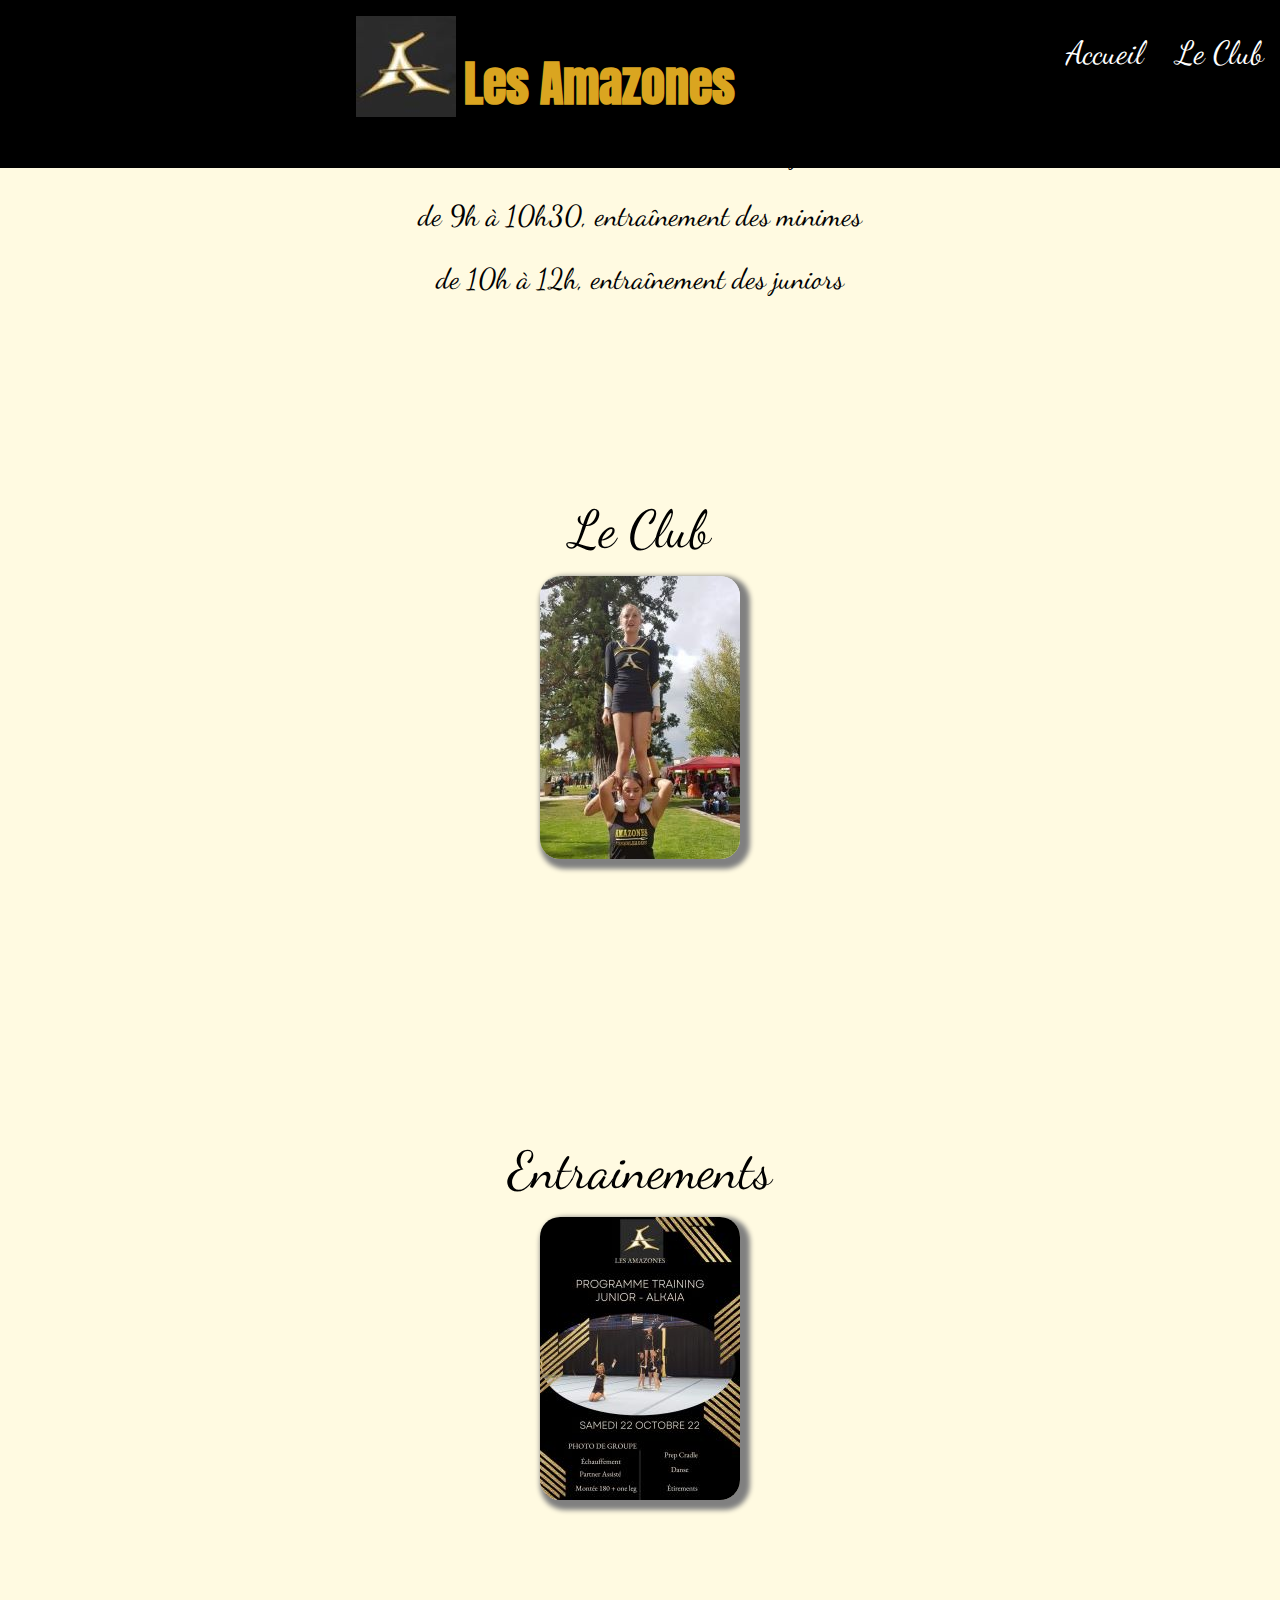
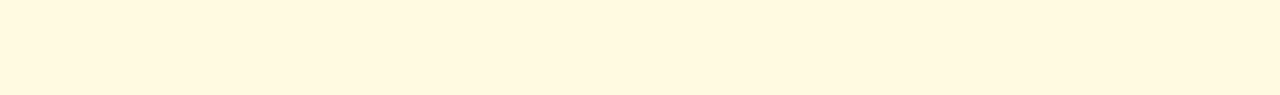
==== Entrainements.html @ c37ea592 "amélioration CSS de l'accueil. Création des pages html leclub et lesentrainemeny, dévbut de création" ====
<!DOCTYPE html>
<html lang="fr">
<head>
    <meta charset="UTF-8">
    <meta http-equiv="X-UA-Compatible" content="IE=edge">
    <meta name="viewport" content="width=device-width, initial-scale=1.0">
        <title>Les Amazones</title>

    <link rel="stylesheet" href="https://cdnjs.cloudflare.com/ajax/libs/font-awesome/4.7.0/css/font-awesome.css">
    <link rel="stylesheet" href="StyleCSS2.css">
</head>
<body>
    <header>
        <nav>
            <ul>
                <id="logo"><a href="#">
                    <img src="media/Logo.jpg" alt="">
                </a>
                <h1 id="Titre">Les Amazones</h1>
                <li><a href="LeClub.html">Le Club</a></li>
                <li><a href="LesAmazonesAccueil.html">Accueil</a></li>
            </ul>
        </nav>
        <section id="presentation">
            <div id="texteIntro">
                <h3>Les Entraînements sont le samedi matin</h3>
                <p>de 9h à 10h, entraînement de Baby Pom</p>
                <p>de 9h à 10h30, entraînement des minimes</p>
                <p>de 10h à 12h, entraînement des juniors</p>
                
                </div>
                <div id="LesAmazones">
                    <div class="imagesLesAmazones">
                        <h4>Le Club</h4>
                        <a href="LeClub.html"><img src="media/Les Amazones 5.jpg" alt="Logo"></a>
                    </div>
                    <div class="imagesLesAmazones">
                        <h4>Entrainements</h4>
                        <a href="Entrainements.html"><img src="media/Entrainement du 22 octobre.jpg" alt="Entrainements"></a>
                    </div>
                     
                </div>
        </section>
---- StyleCSS2.css ----
@import url('https://fonts.googleapis.com/css2?family=Anton&family=Chelsea+Market&family=Dancing+Script:wght@500&family=Freehand&family=Licorice&family=Moon+Dance&family=Qwitcher+Grypen:wght@700&display=swap');
@media screen and (max-width: 700px) and (orientation: portrait) {
  }


html {
    scroll-behavior: smooth;
}

body {
    font-family: 'Dancing Script', cursive;
    text-align: center;
    padding: 0;
    margin: 0;
}
li {
    list-style-type: none;
}
h1 {
    font-family: 'Anton', sans-serif;
    text-align: center;
    padding-top: 0;
    font-size: 3em;
    }
h2 {
    text-align: center;
    padding-top: 30px;
    font-size: 2em;
    font-family: 'Dancing Script', cursive;
}
a {
    text-decoration: none;
    color: white;
    font-family: 'Dancing Script', cursive;
    font-size:xx-large;
}
/* *******************NAVBAR*********************** */
    nav {
    overflow: hidden;
    background-color: black;
    position: fixed;
    width: 100%;
}

#Titre
    {color: #DAA520;
    text-align: center;
    display: inline-block;
    vertical-align: top;
   
    }
header {
    background-color: #DAA520;
    }
header li {
    float: right;
    font-size: 1.2em;
    display: inline-block;
    vertical-align: top;
}
header li a {
    text-decoration: none;
    display: block;
    padding: 18px 16px;
}
#logo {
    background-image: url(media/Logo.jpg);
    background-repeat: no-repeat 50% 50%;
    background-position: left bottom;
    padding-top: 10px;
    
    padding: 1px 1px 1px 1px;
    display: inline-block;
    vertical-align: top;
       }

/* **************Presentation*********** */
#presentation {
    background-color: #FFFAE1;
    padding: 1em;
    font-family: 'Dancing Script', cursive;
    font-size: 180%;
}
#texteIntro {
    padding: 0px 0%;  
}
#LesAmazones {
    display: flex;
    flex-wrap: wrap;
    justify-content:center;
    padding: 30px 10%;
        }

.imagesLesAmazones {
    margin: 10vw;
}
.imagesLesAmazones h4 {
    font-family: 'Dancing Script', cursive; 
    text-align: center;
    font-size: 1.8em;
    margin: 15px;
    font-weight: 300;
}
.imagesLesAmazones img {
    border-radius: 20px;
    box-shadow: 5px 5px 5px 5px gray ;
}
.imagesLesAmazones img:hover {
    opacity: 0.5;
    transform: scale(1.05);
    transition: 0.8s ease-in-out;
}
/* ********************* FOOTER ***************** */
footer {
    background-color: #524a3a;
    color: white;
    padding: 20px 0 10px 0;
    text-align: center;
}
footer h2 {
    text-align: center;
}
form {
    margin: 0 auto;
    max-width: 900px;
}
input, textarea, button {
    border: none;
    width: 55%;
    padding: 15px 10px;
    margin: 1px 0;
    font-size: 1.2em;
    font-family: 'Advent Pro', sans-serif ;
    border-radius: 8px;
}
textarea {
    height: 120px;
}
button {
    font-size: 1.5em;
    background-color: #FFFAE1;
}
button:hover {
    background-color: #DAA520;
    color: #FFFAE1;
    cursor: pointer;
    transition: 0.3s ease-in-out;
}
#deuxiemeTrait {
    height: 1px;
    width: 75%;
    background-color: #FFFAE1;
    margin: 60px auto;
}
#copyrightEtIcons {
    display: flex;
    margin-bottom: 20px;
    padding: 0 10%;
}
#copyright {
    width: 50%;
    text-align: left;
    color: #FFFAE1;
}
#icons {
    width: 50%;
    text-align:justify;


}
#icons a {
    display: inline-block;
    padding: 0 15px;
    font-size: 1.3em;
    color: #FFFAE1;
   
}
#icons a:hover {
    transform: scale(1.5);
    transition: 0.1s;
}
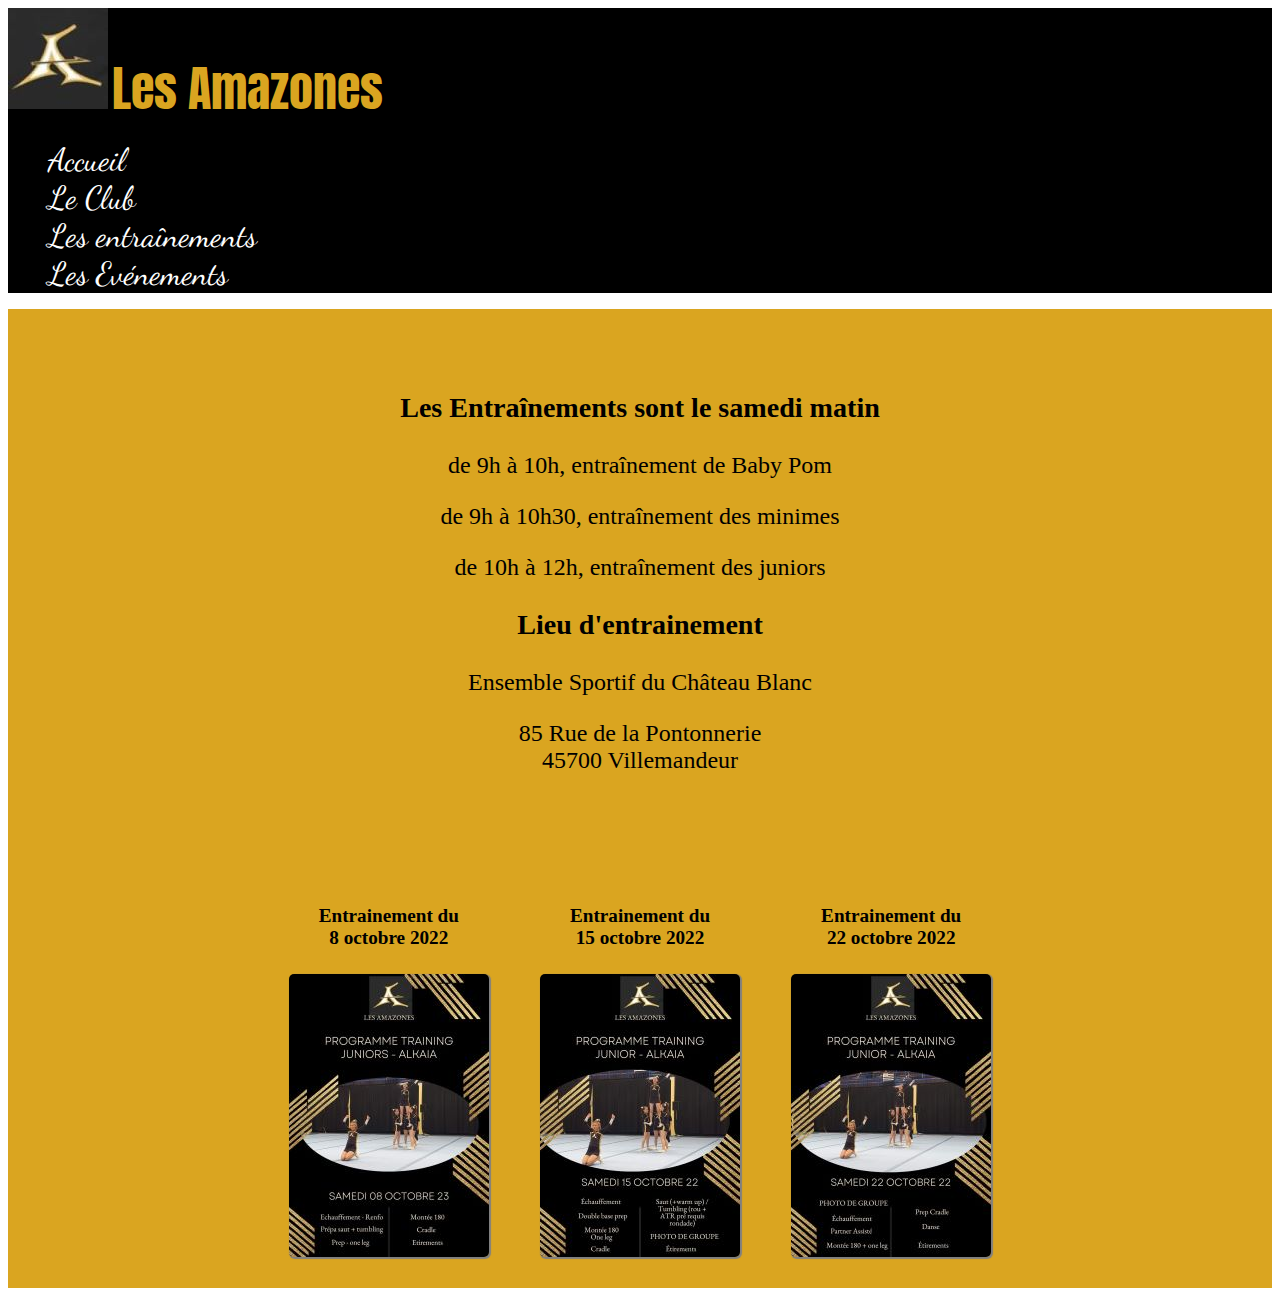
==== commit f3639e49: "Entrainement.html fini. LeClub.html en cours. Création Entrainements.html et mis à jour CSS2" ====
--- a/Entrainements.html
+++ b/Entrainements.html
@@ -5,38 +5,49 @@
     <meta http-equiv="X-UA-Compatible" content="IE=edge">
     <meta name="viewport" content="width=device-width, initial-scale=1.0">
         <title>Les Amazones</title>
-
-    <link rel="stylesheet" href="https://cdnjs.cloudflare.com/ajax/libs/font-awesome/4.7.0/css/font-awesome.css">
+    <link rel="stylesheet" href="https://cdn.jsdelivr.net/npm/bootstrap@5.2.2/dist/css/bootstrap.min.css" integrity="sha384-Zenh87qX5JnK2Jl0vWa8Ck2rdkQ2Bzep5IDxbcnCeuOxjzrPF/et3URy9Bv1WTRi" crossorigin="anonymous">
     <link rel="stylesheet" href="StyleCSS2.css">
+    
 </head>
 <body>
     <header>
-        <nav>
-            <ul>
-                <id="logo"><a href="#">
-                    <img src="media/Logo.jpg" alt="">
-                </a>
-                <h1 id="Titre">Les Amazones</h1>
-                <li><a href="LeClub.html">Le Club</a></li>
-                <li><a href="LesAmazonesAccueil.html">Accueil</a></li>
-            </ul>
+       <nav class="navbar">
+            <a href="#"><img src="media/Logo.jpg" alt=""></a>
+            <a id="Titre">Les Amazones</a>
+                
+            <div class="nav-links">
+                <ul>
+                    <li><a href="index.html">Accueil</a></li>
+                    <li><a href="LeClub.html">Le Club</a></li>
+                    <li><a href="Entrainements.html">Les entraînements</a></li>
+                    <li><a href="Evénements.html">Les Evénements</a></li>
+                </ul>
+            </div>
         </nav>
+    </header>
         <section id="presentation">
             <div id="texteIntro">
                 <h3>Les Entraînements sont le samedi matin</h3>
                 <p>de 9h à 10h, entraînement de Baby Pom</p>
                 <p>de 9h à 10h30, entraînement des minimes</p>
                 <p>de 10h à 12h, entraînement des juniors</p>
+                <h3>Lieu d'entrainement</h3>
+                <p>Ensemble Sportif du Château Blanc</p>
+                <p>85 Rue de la Pontonnerie <br> 45700 Villemandeur</p>
                 
-                </div>
+            </div>
                 <div id="LesAmazones">
                     <div class="imagesLesAmazones">
-                        <h4>Le Club</h4>
-                        <a href="LeClub.html"><img src="media/Les Amazones 5.jpg" alt="Logo"></a>
+                        <h4>Entrainement du <br>8 octobre 2022 </h4>
+                        <a href="Entrainement8octobre2022.html"><img src="media/Entrainement du 8 octobre.jpg"></a>
                     </div>
                     <div class="imagesLesAmazones">
-                        <h4>Entrainements</h4>
-                        <a href="Entrainements.html"><img src="media/Entrainement du 22 octobre.jpg" alt="Entrainements"></a>
+                        <h4>Entrainement du <br>15 octobre 2022 </h4>
+                        <a href="Entrainement15octobre2022.html"><img src="media/Entrainement du 15 octobre.jpg"></a>
+                    </div>
+                    <div class="imagesLesAmazones">
+                        <h4>Entrainement du <br>22 octobre 2022</h4>
+                        <a href="Entrainement22octobre2022.html"><img src="media/Entrainement du 22 octobre.jpg" alt="Entrainements"></a>
                     </div>
                      
                 </div>
--- a/StyleCSS2.css
+++ b/StyleCSS2.css
@@ -6,184 +6,60 @@
 
 html {
     scroll-behavior: smooth;
+
 }
 
-body {
-    font-family: 'Dancing Script', cursive;
+nav {
+    background-color: black;
+    width: 100%;
+    margin-bottom: 0;
+    text-decoration: none;
+
+
+}
+section {
+    background-color: #DAA520;
+
+}
+
+#Titre {
+    color: #DAA520;
     text-align: center;
-    padding: 0;
-    margin: 0;
-}
-li {
-    list-style-type: none;
-}
-h1 {
     font-family: 'Anton', sans-serif;
-    text-align: center;
-    padding-top: 0;
     font-size: 3em;
-    }
-h2 {
-    text-align: center;
-    padding-top: 30px;
-    font-size: 2em;
-    font-family: 'Dancing Script', cursive;
-}
-a {
+
+         }
+
+li a {
     text-decoration: none;
     color: white;
     font-family: 'Dancing Script', cursive;
     font-size:xx-large;
 }
-/* *******************NAVBAR*********************** */
-    nav {
-    overflow: hidden;
-    background-color: black;
-    position: fixed;
-    width: 100%;
-}
-
-#Titre
-    {color: #DAA520;
+#texteIntro {
     text-align: center;
-    display: inline-block;
-    vertical-align: top;
-   
-    }
-header {
-    background-color: #DAA520;
-    }
-header li {
-    float: right;
-    font-size: 1.2em;
-    display: inline-block;
-    vertical-align: top;
-}
-header li a {
-    text-decoration: none;
-    display: block;
-    padding: 18px 16px;
-}
-#logo {
-    background-image: url(media/Logo.jpg);
-    background-repeat: no-repeat 50% 50%;
-    background-position: left bottom;
-    padding-top: 10px;
-    
-    padding: 1px 1px 1px 1px;
-    display: inline-block;
-    vertical-align: top;
-       }
-
-/* **************Presentation*********** */
-#presentation {
-    background-color: #FFFAE1;
-    padding: 1em;
-    font-family: 'Dancing Script', cursive;
-    font-size: 180%;
-}
-#texteIntro {
-    padding: 0px 0%;  
+    font-size: 1.5em;
+    padding: 5ex 5ex;
 }
 #LesAmazones {
+    font-size: 1.2em;
     display: flex;
-    flex-wrap: wrap;
     justify-content:center;
-    padding: 30px 10%;
+
         }
 
-.imagesLesAmazones {
-    margin: 10vw;
-}
-.imagesLesAmazones h4 {
-    font-family: 'Dancing Script', cursive; 
+        .imagesLesAmazones {
+            margin: 2vw;
+        }
+        .imagesLesAmazones img {
+            border-radius: 5px;
+            box-shadow: 1px 1px 1px 1px gray ;
+        }
+        .imagesLesAmazones img:hover {
+            opacity: 0.5;
+            transform: scale(1.05);
+            transition: 0.8s ease-in-out;
+        }
+h4 {
     text-align: center;
-    font-size: 1.8em;
-    margin: 15px;
-    font-weight: 300;
-}
-.imagesLesAmazones img {
-    border-radius: 20px;
-    box-shadow: 5px 5px 5px 5px gray ;
-}
-.imagesLesAmazones img:hover {
-    opacity: 0.5;
-    transform: scale(1.05);
-    transition: 0.8s ease-in-out;
-}
-/* ********************* FOOTER ***************** */
-footer {
-    background-color: #524a3a;
-    color: white;
-    padding: 20px 0 10px 0;
-    text-align: center;
-}
-footer h2 {
-    text-align: center;
-}
-form {
-    margin: 0 auto;
-    max-width: 900px;
-}
-input, textarea, button {
-    border: none;
-    width: 55%;
-    padding: 15px 10px;
-    margin: 1px 0;
-    font-size: 1.2em;
-    font-family: 'Advent Pro', sans-serif ;
-    border-radius: 8px;
-}
-textarea {
-    height: 120px;
-}
-button {
-    font-size: 1.5em;
-    background-color: #FFFAE1;
-}
-button:hover {
-    background-color: #DAA520;
-    color: #FFFAE1;
-    cursor: pointer;
-    transition: 0.3s ease-in-out;
-}
-#deuxiemeTrait {
-    height: 1px;
-    width: 75%;
-    background-color: #FFFAE1;
-    margin: 60px auto;
-}
-#copyrightEtIcons {
-    display: flex;
-    margin-bottom: 20px;
-    padding: 0 10%;
-}
-#copyright {
-    width: 50%;
-    text-align: left;
-    color: #FFFAE1;
-}
-#icons {
-    width: 50%;
-    text-align:justify;
-
-
-}
-#icons a {
-    display: inline-block;
-    padding: 0 15px;
-    font-size: 1.3em;
-    color: #FFFAE1;
-   
-}
-#icons a:hover {
-    transform: scale(1.5);
-    transition: 0.1s;
-}
-
-
-
-
-
-
-
+}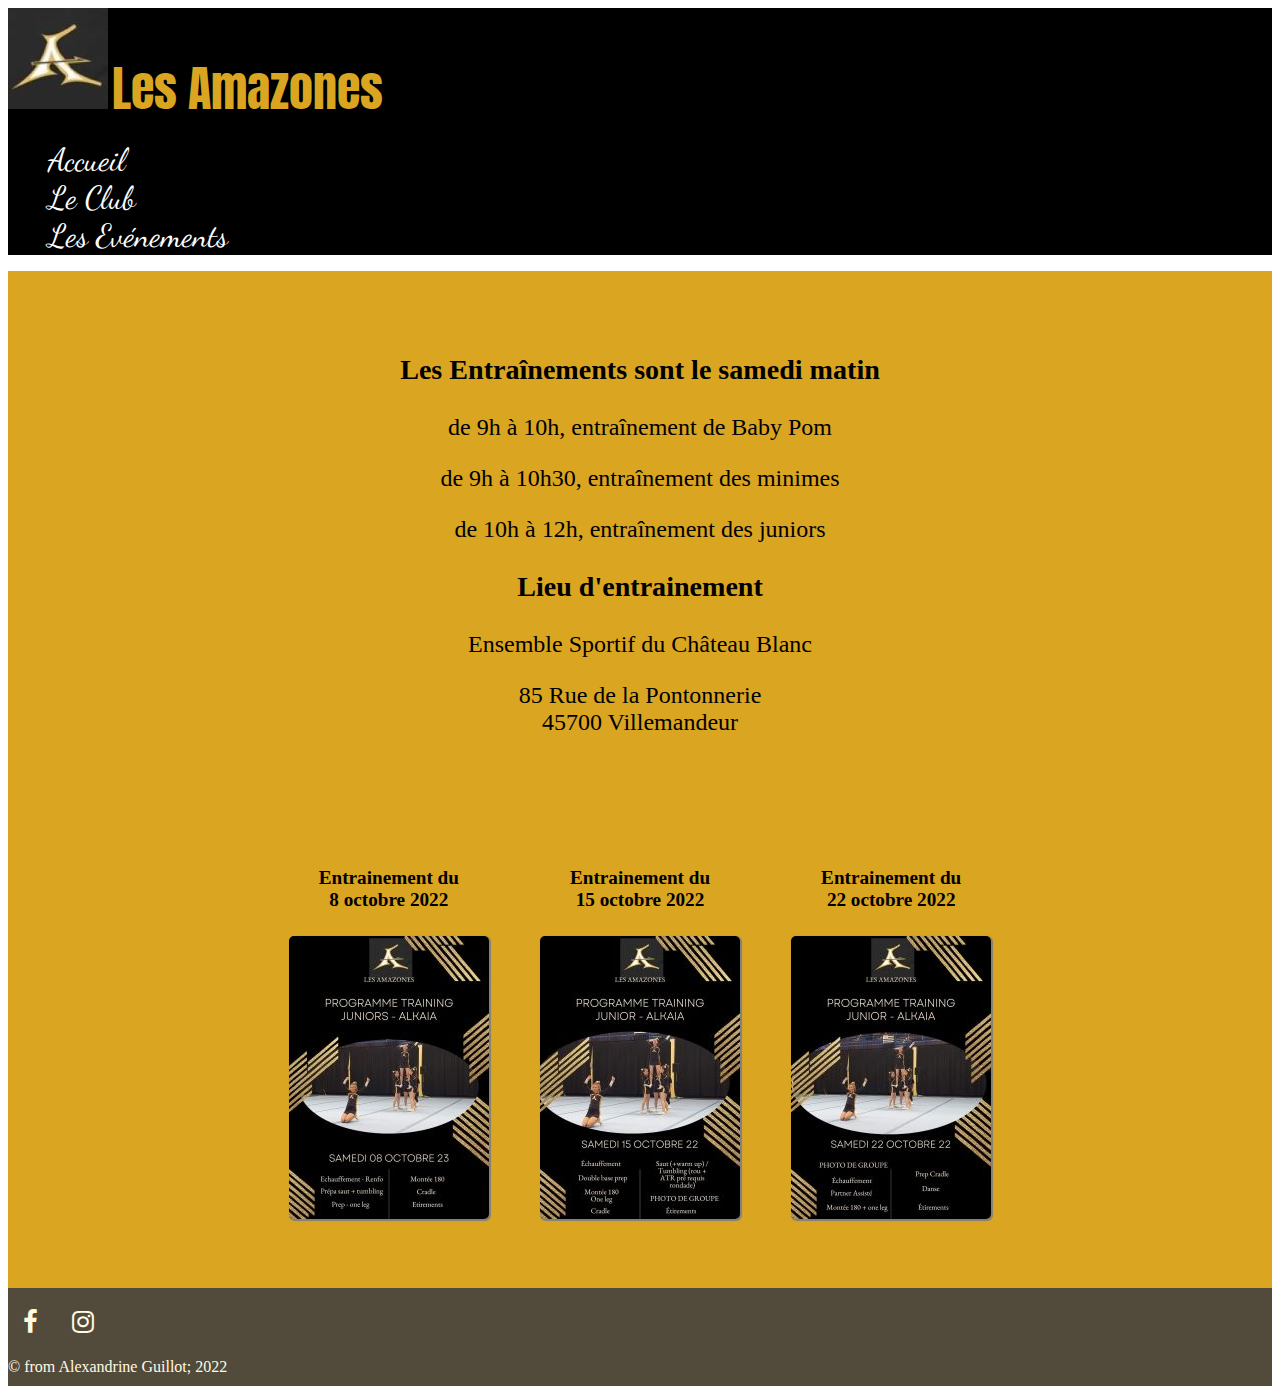
==== commit ccddd216: "toutes les pages html et Css terminées" ====
--- a/Entrainements.html
+++ b/Entrainements.html
@@ -6,6 +6,7 @@
     <meta name="viewport" content="width=device-width, initial-scale=1.0">
         <title>Les Amazones</title>
     <link rel="stylesheet" href="https://cdn.jsdelivr.net/npm/bootstrap@5.2.2/dist/css/bootstrap.min.css" integrity="sha384-Zenh87qX5JnK2Jl0vWa8Ck2rdkQ2Bzep5IDxbcnCeuOxjzrPF/et3URy9Bv1WTRi" crossorigin="anonymous">
+    <link rel="stylesheet" href="https://cdnjs.cloudflare.com/ajax/libs/font-awesome/4.7.0/css/font-awesome.css">
     <link rel="stylesheet" href="StyleCSS2.css">
     
 </head>
@@ -19,7 +20,6 @@
                 <ul>
                     <li><a href="index.html">Accueil</a></li>
                     <li><a href="LeClub.html">Le Club</a></li>
-                    <li><a href="Entrainements.html">Les entraînements</a></li>
                     <li><a href="Evénements.html">Les Evénements</a></li>
                 </ul>
             </div>
@@ -49,6 +49,20 @@
                         <h4>Entrainement du <br>22 octobre 2022</h4>
                         <a href="Entrainement22octobre2022.html"><img src="media/Entrainement du 22 octobre.jpg" alt="Entrainements"></a>
                     </div>
-                     
+                 
                 </div>
         </section>
+        <footer>
+            <div id="icons">
+                <a href="https://www.facebook.com/LesAmazonesCheer"><i class="fa fa-facebook"></i></a>
+                <a href="https://instagram.com/amazonescheer?igshid=YmMyMTA2M2Y="><i class="fa fa-instagram"></i></a>
+            </div>
+    
+            <div id="copyrightEtIcons"></div>
+            <div id="copyright">
+                <span>© from Alexandrine Guillot; 2022</span>
+            </div>
+            
+       </footer>
+    </body>
+    </html>
--- a/StyleCSS2.css
+++ b/StyleCSS2.css
@@ -6,7 +6,6 @@
 
 html {
     scroll-behavior: smooth;
-
 }
 
 nav {
@@ -14,12 +13,10 @@
     width: 100%;
     margin-bottom: 0;
     text-decoration: none;
-
-
 }
 section {
     background-color: #DAA520;
-
+    margin-bottom: 0;
 }
 
 #Titre {
@@ -27,7 +24,6 @@
     text-align: center;
     font-family: 'Anton', sans-serif;
     font-size: 3em;
-
          }
 
 li a {
@@ -45,15 +41,17 @@
     font-size: 1.2em;
     display: flex;
     justify-content:center;
-
-        }
+}
 
         .imagesLesAmazones {
             margin: 2vw;
+            text-align: center;
+            
         }
         .imagesLesAmazones img {
             border-radius: 5px;
             box-shadow: 1px 1px 1px 1px gray ;
+            margin-bottom: 2em;
         }
         .imagesLesAmazones img:hover {
             opacity: 0.5;
@@ -62,4 +60,56 @@
         }
 h4 {
     text-align: center;
-}+}
+/* ********************* FOOTER ***************** */
+
+footer {
+    background-color: #524a3a;
+    color: white;
+    padding: 20px 0 10px 0;
+    text-align: center;
+}
+footer h2 {
+    text-align: center;
+}
+
+#copyrightEtIcons {
+    display: flex;
+    margin-bottom: 20px;
+    padding: 0 10%;
+}
+#copyright {
+    width: 50%;
+    text-align: left;
+    color: #FFFAE1;
+}
+#icons {
+    width: 50%;
+    text-align:justify;
+
+
+}
+#icons a {
+    display: inline-block;
+    padding: 0 15px;
+    font-size: 1.6em;
+    color: #FFFAE1;
+   
+}
+#icons a:hover {
+    transform: scale(1.5);
+    transition: 0.1s;
+}
+#deuxiemeTrait {
+    height: 1px;
+    width: 75%;
+    background-color: #FFFAE1;
+    margin: 60px auto;
+}
+
+
+
+
+
+
+
